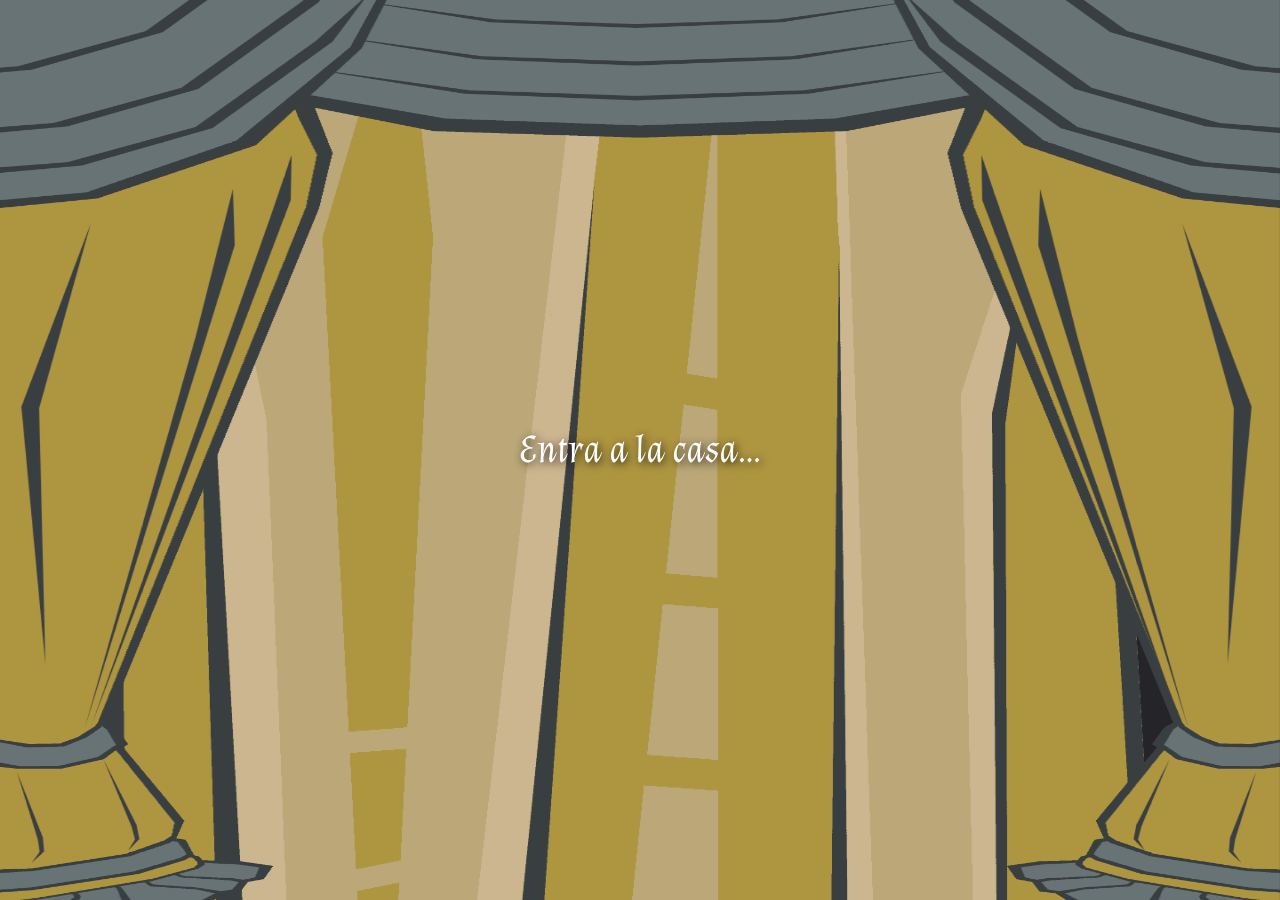
==== index.html @ cd2d3210 "Acomodado de cartas y añadido de msg de cumpleaños prototipo" ====
<!DOCTYPE html>
<html lang="es">
<head>
    <meta charset="UTF-8">
    <title>El Oráculo</title>
    <meta name="viewport" content="width=device-width, initial-scale=1.0, maximum-scale=1.0, user-scalable=no">
    <!-- Fuente -->
    <link rel="preconnect" href="https://fonts.googleapis.com">
    <link rel="preconnect" href="https://fonts.gstatic.com" crossorigin>
    <link href="https://fonts.googleapis.com/css2?family=Almendra:ital,wght@0,400;0,700;1,400;1,700&display=swap" rel="stylesheet">
    <!-- Estilos -->
    <link rel="stylesheet" href="css/cortinas.css">
    <link rel="stylesheet" href="css/intro.css">
    <link rel="stylesheet" href="css/cardFlip.css">
    <link rel="stylesheet" href="css/main.css">
</head>
<body>

    <div id="app-container" class="escena-proporcion">

    <!-- AÑADIR PARTICULAS AL CURSOR, MUSICA Y MAS ANIMACIONES -->

        <section id="capa-cortinas">
            <div id="wrapper-bromas">
                <div id="cortina-activa" class="capa-cortina">
                    <h1 id="texto-broma" class="texto-broma almendra-regular-italic"></h1>
                </div>
            </div>

            <main id="mesa" style="display: none; opacity: 0;">
                <h2 class="almendra-regular-italic" style="color: white; text-align: center; margin-top: 20vh;">Bienvenida a la Sala Común</h2>
            </main>

            <div id="cortina-estatica"></div>
        </section>

        <!--  -->

        <section id="capa-ritual" style="display: none;">
            <div class="container">
                
                <div class="mesa-wrapper">
                    <img src="resources/fullMesa.png" alt="" class="base-mesa">
                    
                    <div class="septagrama">
                        <img src="resources/images/endState/mesa/septagrama.webp" alt="">
                    </div>
                    <section class="objetos">
                        <img src="resources/images/endState/mesa/silla.webp" alt="" class="silla">
                        <img src="resources/images/endState/mesa/mueble.webp" alt="" class="mueble">
                        <img src="resources/images/endState/mesa/vaso.webp" alt="" class="vaso">
                        <img src="resources/images/endState/mesa/velas.webp" alt="" class="velas">
                        <img src="resources/images/endState/mesa/bolso.webp" alt="" class="bolso">
                        <img src="resources/images/endState/mesa/espejo.webp" alt="" class="espejo">
                        <img src="resources/images/endState/mesa/libros.webp" alt="" class="libros">
                    </section>

                    <section id="capa-tarot">
                        <div class="mensaje">
                            <span class="fragmento etapa-1 almendra-regular-italic">En este día tan especial... </span>
                            <span class="fragmento etapa-2 almendra-regular-italic">donde los astros se alinean a tu favor... </span>
                            <span class="fragmento etapa-3 almendra-regular-italic">¡te deseo el mejor de los cumpleaños!</span>
                        </div>
                        <div class="cartas">
                                <label class="contenedor-carta">
                                    <input type="checkbox" class="carta-toggle" hidden>
                                    <div class="carta">
                                        <div class="carta-interior">
                                            <div class="carta-frente">
                                                <img src="resources/images/cartaReverso.webp">
                                            </div>
                                            <div class="carta-reverso">
                                                <img src="resources/images/cartaFrente.webp">
                                            </div>
                                        </div>
                                    </div>
                                </label>

                                <label class="contenedor-carta">
                                    <input type="checkbox" class="carta-toggle" hidden>
                                    <div class="carta">
                                        <div class="carta-interior">
                                            <div class="carta-frente">
                                                <img src="resources/images/cartaReverso.webp">
                                            </div>
                                            <div class="carta-reverso">
                                                <img src="resources/images/cartaFrente.webp">
                                            </div>
                                        </div>
                                    </div>
                                </label>

                                <label class="contenedor-carta">
                                    <input type="checkbox" class="carta-toggle" hidden>
                                    <div class="carta">
                                        <div class="carta-interior">
                                            <div class="carta-frente">
                                                <img src="resources/images/cartaReverso.webp">
                                            </div>
                                            <div class="carta-reverso">
                                                <img src="resources/images/cartaFrente.webp">
                                            </div>
                                        </div>
                                    </div>
                                </label>
                            </div>
                    </section>
                </div>

                <div class="loadbar">
                        <div class="load"></div>
                </div>
            
            </div>
        </section>

        

    </div>

    <script src="js/cortinas.js"></script>
    <script src="js/intro.js"></script>
    <script src="js/main.js"></script> </body>
</html>
---- css/cortinas.css ----
#wrapper-bromas {
    position: fixed;
    width: 100vw;
    height: 100vh;
    z-index: 1000;
}

#cortina-estatica {
    position: fixed;
    top: 0;
    left: 0;
    width: 100%; /* Cambia vw por % para mejor compatibilidad */
    height: 100%; /* Cambia vh por % */
    background-image: url('../resources/images/endState/cubreCortina.webp');
    
    /* CAMBIO CLAVE: Cambiamos 'cover' por '100% 100%' */
    background-size: 100% 100%; 
    
    background-position: center;
    background-repeat: no-repeat;
    z-index: 1100;
    pointer-events: none; 
    transition: opacity 1.5s ease-out, transform 1.5s ease-out;
}

/* Clase para el efecto de "atravesar" las cortinas al final */
.vuelo-final {
    opacity: 0;
    transform: scale(1.3); /* Se expande mientras se desvanece */
}

.capa-cortina {
    position: absolute;
    width: 100vw;
    height: 100vh;
    display: flex;
    justify-content: center;
    align-items: center;
    cursor: grab;
    touch-action: none;
    will-change: transform, opacity;
    /* Quitamos la transition de aquí, la manejaremos dinámicamente en JS */
}

.capa-cortina.lanzada {
    /* Esta clase ahora sirve principalmente como marcador de estado */
    pointer-events: none; 
}

.texto-broma {
    color: white;
    /* Mínimo 24px, escala con el ancho (8vw), máximo 60px */
    font-size: clamp(24px, 8vw, 40px); 
    text-align: center;
    width: 60%;
    padding: 30px;
    user-select: none;
    text-shadow: 2px 2px 8px rgba(0,0,0,0.8);
    
    /* Ampliamos el max-width para que no se amontone el texto */
    max-width: 80vw; 

    animation: flotarMistico 4s ease-in-out infinite alternate;
}

#mesa {
    transition: opacity 2s ease;
}

@keyframes flotarMistico {
    0% {
        transform: translateY(0) scale(1);
        text-shadow: 0 5px 15px rgba(0,0,0,0.3);
    }
    100% {
        transform: translateY(-10px) scale(1.05);
        text-shadow: 0 20px 30px rgba(0,0,0,0.1);
    }
}
---- css/intro.css ----
#capa-ritual {
    position: fixed;
    inset: 0;
    display: flex;
    justify-content: center;
    align-items: center; /* Centra el ritual si la pantalla es muy ancha */
    overflow: hidden;
}

.container {
    position: relative;
    width: 100%;
    height: 100%;
    display: flex;
    flex-direction: column;
    justify-content: flex-end; /* Todo nace desde abajo */
    align-items: center;
}

/* 1. EL ANCLA: El wrapper ahora escala pero nunca desborda el alto */
.mesa-wrapper {
    position: relative;
    width: 100vw;
    /* La fórmula para que el wrapper no sea más alto que la pantalla */
    max-width: calc(100vh * (720 / 1610)); 
    aspect-ratio: 720 / 1610; 
    margin: 0 auto; /* Lo centra si la pantalla es muy ancha */
    z-index: 1;
}

.base-mesa {
    width: 100%;
    height: 100%;
    display: block;
    pointer-events: none;
}

/* 2. LOS OBJETOS (Ahora son relativos al wrapper, no a la pantalla) */
.objetos {
    position: absolute;
    inset: 0; /* Cubre desde el pixel (0,0) hasta el final de la imagen */
    z-index: 3;
}

.objetos img {
    position: absolute;
    height: auto;
    /* Suavizamos la reacción a los cambios de opacidad del JS */
    transition: opacity 0.8s cubic-bezier(0.4, 0, 0.2, 1), 
                transform 1.2s cubic-bezier(0.4, 0, 0.2, 1);
    will-change: opacity, transform;
}


/* 3. POSICIONAMIENTO REAL (Calculado sobre el asset 720x1610) */
/* Ajustá estos % para que pisen la madera de tu dibujo */

.silla   { bottom: 25%; left: 15%; width: 6%; }
.mueble  { bottom: 27%; left: 25%; width: 10%; }

.vaso    { bottom: 25%; right: 12%; width: 14%; }
.velas   { bottom: 27%; right: 32%; width: 22%; }

.bolso   { bottom: 12%; left: 6%; width: 35%; }
.espejo  { bottom: 8%; left: 18%; width: 14%; }

.libros  { bottom: 8%; right: 10%; width: 38%; }

/* --- LA BARRA DE CARGA (Interfaz) --- */

/* Contenedor principal de la barra */
.loadbar {
    position: absolute;
    /* La ubicamos en el tercio inferior de la pantalla, 
       donde el usuario suele apoyar el pulgar naturalmente. */
    bottom: 50%; 
    left: 50%;
    transform: translateX(-50%); /* Centrado horizontal perfecto */
    
    /* Dimensiones responsivas */
    width: 70%; /* Ocupa buena parte del ancho en móviles */
    max-width: 300px; /* No se hace gigante en tablets */
    height: 30px; /* Un grosor cómodo para ver la carga */
    
    /* Estilo visual místico */
    background: rgba(20, 20, 20, 0.8); /* Fondo oscuro casi opaco */
    border: 2px solid #eeba30; /* Borde dorado místico */
    border-radius: 6px; /* Esquinas suavizadas */
    
    /* Efectos de brillo dorados */
    box-shadow: 0 0 100px rgba(238, 186, 48, 0.3), /* Brillo sutil externo */
                inset 0 0 105px rgba(0, 0, 0, 0.5); /* Sombra interna para profundidad */
    
    overflow: hidden; /* Importante para que el relleno no se salga */
    z-index: 100; /* Asegura que esté por encima de la mesa y objetos */
    
    /* Preparación para la interacción (cursor, etc.) */
    cursor: pointer;
    transition: transform 0.2s ease, box-shadow 0.2s ease;
}

/* Efecto visual cuando el usuario pasa el mouse o presiona */
.loadbar:active {
    transform: translateX(-50%) scale(0.98); /* Pequeña pulsación visual */
    box-shadow: 0 0 20px rgba(238, 186, 48, 0.5); /* Aumenta el brillo */
}

/* --- LÓGICA DE MOVIMIENTO DE LA BARRA --- */
.load { 
    width: 100%; /* El contenedor siempre es 100% */
    height: 100%;
    background: linear-gradient(90deg, #b8860b, #eeba30, #b8860b);
    box-shadow: 0 0 15px #eeba30;
    
    /* EL SECRETO: Empezamos la barra fuera de vista a la izquierda (-100%) */
    /* Usamos una variable de CSS que el JS modificará */
    transform: translateX(var(--progress, -100%)); 
    
    /* Definimos una transición base */
    transition: transform 0.1s linear; 
}

/* Cuando el JS detecta que estás presionando, añade esta clase: */
.loading .load {
    /* La velocidad a la que "carga" el ritual (10 segundos) */
    transition: transform 10s linear; 
}

/* Cuando el JS detecta que soltaste, añade esta clase: */
.unloading .load {
    /* La velocidad a la que se "vacía" la barra al soltar (2 segundos) */
    transition: transform 2s ease-out; 
}

/* Animación de "vibración" de la barra mientras carga */
@keyframes shake {
    0% { transform: translateX(-50%) translate(1px, 1px); }
    50% { transform: translateX(-50%) translate(-1px, -2px); }
    100% { transform: translateX(-50%) translate(1px, -1px); }
}

.loading {
    animation: shake 0.2s infinite;
    border-color: #fff; /* Brilla más al cargar */
    box-shadow: 0 0 20px rgba(238, 186, 48, 0.6);
}

/* --- EFECTOS DRAMÁTICOS DE FINALIZACIÓN --- */

/* 4. SEPTAGRAMA: Ajuste para el "Soft Landing" */
.septagrama {
    position: absolute;
    bottom: 8%; 
    left: 49%;
    transform: translateX(-50%);
    width: 60%;
    height: 22%;
    z-index: 2;
    /* Evitamos saltos de layout durante la vibración */
    will-change: transform, filter, opacity; 
    transition: filter 5s ease-out, transform 5s ease-out, opacity 5s ease;
}

.septagrama img { 
    width: 100%; 
    height: auto; 
    /* CLAVE: Cuando la animación termina, vuelve a su estado normal en 2 segundos */
    will-change: transform, filter, opacity;
    transition: filter 5s ease-out, transform 5s ease-out, opacity 5s ease;
}

/* Vibración violenta para toda la pantalla */
.vibracion-extrema {
    animation: shake-violento 0.1s infinite;
}

@keyframes shake-violento {
    0% { transform: translate(0, 0) rotate(0deg); }
    25% { transform: translate(4px, 4px) rotate(0.5deg); }
    50% { transform: translate(-4px, -2px) rotate(-0.5deg); }
    75% { transform: translate(-2px, 4px) rotate(0deg); }
    100% { transform: translate(2px, -4px) rotate(0.5deg); }
}

/* Septagrama en éxtasis (Animación violenta) */
.septagrama-activo{
    animation: brillo-violento 0.2s infinite alternate;
    /* Forzamos que el brillo sea muy fuerte durante la animación */
    filter: drop-shadow(0 0 40px #fff) brightness(1.2) !important;
}

.septagrama-activo-chill{
    animation: brillo-violento 2s infinite alternate;
    /* Forzamos que el brillo sea muy fuerte durante la animación */
    filter: drop-shadow(0 0 40px #fff) brightness(0.5) !important;
}

@keyframes brillo-violento {
    from {
        transform: translateX(-50%) scale(1);
    }
    to {
        transform: translateX(-50%) scale(1.1);
    }
}
---- css/cardFlip.css ----
.cartas {
    display: flex;
    justify-content: center;
    align-items: center;
    width: 75%;
    height: 30%;
    
    /* 1. Bajamos el valor para que el efecto sea más dramático.
       Un valor entre 600px y 800px suele ser el "sweet spot". */
    perspective: 800px; 
    
    /* 2. Esto asegura que los hijos mantengan su tridimensionalidad */
    transform-style: preserve-3d; 
}

.carta{
    background-color: transparent;
    position: relative;
    width: 100%;
    height: 100%;
    perspective: 1000px; /* 3D effect */
}

/* Posicionar correctamente ambos lados de la carta */
.carta-interior{
    position: relative;
    width: 100%;
    height: 100%;
    text-align: center;
    transition: transform 2s ease-in-out;
    transform-style: preserve-3d;
}

/* Causar que la carta rote al pasar el mouse */
.carta-toggle:checked + .carta .carta-interior{
    transform: rotateY(-180deg);
}

/* Posicionar ambos lados de la carta y ocultar el reverso de cada una*/
.carta-frente, .carta-reverso{
    position: absolute;
    width: 100%;
    height: 100%;
    backface-visibility: hidden;
}

/* estilizar el frente */
.carta-frente{ 
    color: white;
}
.carta img{
    width: 100%;
    height: 100%;
    object-fit: contain;
}

/* estilizar el reverso */
.carta-reverso{
    color: black;
    transform:rotateY(180deg);
}

#capa-tarot {
    position: absolute;
    bottom: 10%; /* Ajustá esto según dónde termine el dibujo de tu mesa */
    left: 0;
    height: 65%;
    width: 100%;
    z-index: 50;
    display: flex;
    justify-content: space-between;
    align-items: center;
    flex-direction: column;
    
    /* EL SECRETO DE LA PROFUNDIDAD: */
    perspective: 1200px; 
    opacity: 0;
    pointer-events: none;
    transition: opacity 2s ease;
}

#capa-tarot.visible {
    opacity: 1;
    pointer-events: all;
}

.contenedor-carta {
    width: 30%;
    height: 100%;
    margin: 0 10px;
    filter: drop-shadow(0 10px 15px rgba(0,0,0,0.5));
    
    /* 3. Rotación positiva en X la inclina hacia el fondo.
       Acompañamos con un pequeño translateZ para darle "vuelo". */
    transform: rotateX(45deg) translateZ(0);
    
    transition: transform 0.8s cubic-bezier(0.2, 0.8, 0.2, 1);
    
    /* 4. Importante para que el navegador suavice los bordes inclinados */
    backface-visibility: hidden;
    -webkit-font-smoothing: antialiased;
}

/* Animación cuando se vuelven visibles */
#capa-tarot.visible .contenedor-carta {
    opacity: 1;
    /* Al final, la carta queda acostada (rotateX) pero apoyada (translateY 0) */
    transform: translateZ(0) translateY(0) rotateX(25deg); 
}

/* Delays para el efecto de reparto ritual */
.contenedor-carta:nth-child(1) { transition-delay: 0.3s; }
.contenedor-carta:nth-child(2) { transition-delay: 0.6s; }
.contenedor-carta:nth-child(3) { transition-delay: 0.9s; }


/* MENSAJE */

.mensaje {
    width: 80%;
    text-align: center;
    margin-bottom: 20px;
    min-height: 100px; /* Evita saltos en el diseño al aparecer texto */
    color: #f0e68c; /* Dorado suave */
    text-shadow: 0 0 10px rgba(255, 215, 0, 0.5);
    
    /* Efecto flotante con perspectiva */
    transform: rotateX(10deg); 
    transition: all 1s ease;
}

.fragmento {
    opacity: 0;
    filter: blur(10px);
    transition: all 1.5s ease;
    display: inline; /* Se unen como un solo párrafo */
    font-size: clamp(24px, 8vw, 40px); 
}

/* LÓGICA DE REVELACIÓN CON :HAS() */

/* 1. Si AL MENOS UNA carta (Cualquiera) está volteada -> Revela etapa 1 */
#capa-tarot:has(.carta-toggle:checked) .etapa-1 {
    opacity: 1;
    filter: blur(0px);
}

/* 2. Si hay AL MENOS DOS cartas volteadas -> Revela etapa 2 */
#capa-tarot:has(.contenedor-carta:nth-child(1) .carta-toggle:checked):has(.contenedor-carta:nth-child(2) .carta-toggle:checked) .etapa-2,
#capa-tarot:has(.contenedor-carta:nth-child(2) .carta-toggle:checked):has(.contenedor-carta:nth-child(3) .carta-toggle:checked) .etapa-2,
#capa-tarot:has(.contenedor-carta:nth-child(1) .carta-toggle:checked):has(.contenedor-carta:nth-child(3) .carta-toggle:checked) .etapa-2 {
    opacity: 1;
    filter: blur(0px);
}

/* 3. Si las TRES cartas están volteadas -> Revela etapa 3 (Final) */
#capa-tarot:has(.contenedor-carta:nth-child(1) .carta-toggle:checked):has(.contenedor-carta:nth-child(2) .carta-toggle:checked):has(.contenedor-carta:nth-child(3) .carta-toggle:checked) .etapa-3 {
    opacity: 1;
    filter: blur(0px);
    color: #fff; /* Brillo final */
    text-shadow: 0 0 20px rgba(255, 255, 255, 0.8);
}
---- css/main.css ----
body, html {
    margin: 0;
    padding: 0;
    width: 100%;
    height: 100%;
    overflow: hidden;
    background-color: #242429;
    font-family: "Almendra", serif;
}

#app-container {
    width: 100%;
    height: 100%;
    position: relative;
    overflow: hidden;
}

.almendra-regular {
  font-family: "Almendra", serif;
  font-weight: 400;
  font-style: normal;
}

.almendra-bold {
  font-family: "Almendra", serif;
  font-weight: 700;
  font-style: normal;
}

.almendra-regular-italic {
  font-family: "Almendra", serif;
  font-weight: 400;
  font-style: italic;
}

.almendra-bold-italic {
  font-family: "Almendra", serif;
  font-weight: 700;
  font-style: italic;
}
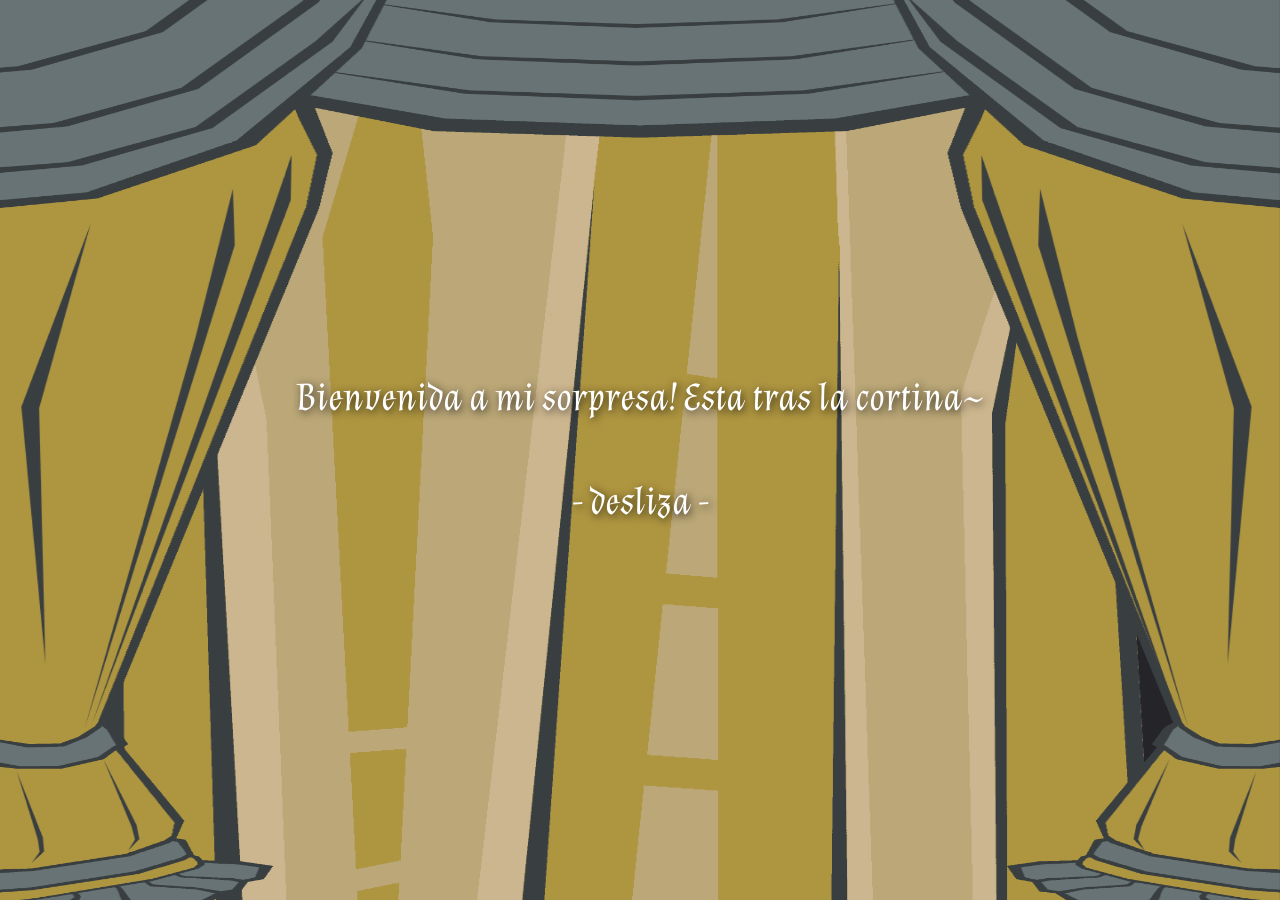
==== commit 34c8980c: "Fix de aparicion de cartas - retoques a los dialogos" ====
--- a/index.html
+++ b/index.html
@@ -18,8 +18,8 @@
 
     <div id="app-container" class="escena-proporcion">
 
+
     <!-- AÑADIR PARTICULAS AL CURSOR, MUSICA Y MAS ANIMACIONES -->
-
         <section id="capa-cortinas">
             <div id="wrapper-bromas">
                 <div id="cortina-activa" class="capa-cortina">
@@ -28,7 +28,7 @@
             </div>
 
             <main id="mesa" style="display: none; opacity: 0;">
-                <h2 class="almendra-regular-italic" style="color: white; text-align: center; margin-top: 20vh;">Bienvenida a la Sala Común</h2>
+                <h2 class="almendra-regular-italic" style="color: white; text-align: center; margin-top: 20vh;">Kora no sponsa no tenkio des, okurishi-mas</h2>
             </main>
 
             <div id="cortina-estatica"></div>
@@ -114,7 +114,9 @@
             </div>
         </section>
 
-        
+        <div id="narrativa-intro" class="narrativa-overlay">
+            <h3 id="texto-narrativa"></h3>
+        </div>          
 
     </div>
 
--- a/css/cortinas.css
+++ b/css/cortinas.css
@@ -40,6 +40,7 @@
     touch-action: none;
     will-change: transform, opacity;
     /* Quitamos la transition de aquí, la manejaremos dinámicamente en JS */
+    transition: transform 2s ease, opacity 2s ease;
 }
 
 .capa-cortina.lanzada {
--- a/css/intro.css
+++ b/css/intro.css
@@ -71,6 +71,8 @@
 /* Contenedor principal de la barra */
 .loadbar {
     position: absolute;
+    opacity: 0;
+
     /* La ubicamos en el tercio inferior de la pantalla, 
        donde el usuario suele apoyar el pulgar naturalmente. */
     bottom: 50%; 
@@ -96,7 +98,17 @@
     
     /* Preparación para la interacción (cursor, etc.) */
     cursor: pointer;
-    transition: transform 0.2s ease, box-shadow 0.2s ease;
+    transition: transform 0.3s ease, box-shadow 0.3s ease, opacity 5s ease;
+}
+
+.loadbar.visible{
+    opacity: 1;
+    /*animation: aparecer 4s ease;*/
+}
+
+@keyframes aparecer{
+    0% { opacity: 0; }
+    100% { opacity: 1; }
 }
 
 /* Efecto visual cuando el usuario pasa el mouse o presiona */
--- a/css/cardFlip.css
+++ b/css/cardFlip.css
@@ -73,7 +73,8 @@
     flex-direction: column;
     
     /* EL SECRETO DE LA PROFUNDIDAD: */
-    perspective: 1200px; 
+    perspective: 1500px;
+    transform-style: preserve-3d;
     opacity: 0;
     pointer-events: none;
     transition: opacity 2s ease;
@@ -85,9 +86,11 @@
 }
 
 .contenedor-carta {
+    opacity: 0;
     width: 30%;
     height: 100%;
     margin: 0 10px;
+    pointer-events: none;
     filter: drop-shadow(0 10px 15px rgba(0,0,0,0.5));
     
     /* 3. Rotación positiva en X la inclina hacia el fondo.
@@ -103,9 +106,9 @@
 
 /* Animación cuando se vuelven visibles */
 #capa-tarot.visible .contenedor-carta {
-    opacity: 1;
+    pointer-events: all;
     /* Al final, la carta queda acostada (rotateX) pero apoyada (translateY 0) */
-    transform: translateZ(0) translateY(0) rotateX(25deg); 
+    animation: entregarCarta 3s cubic-bezier(0.25,1,0.5,1) forwards;
 }
 
 /* Delays para el efecto de reparto ritual */
@@ -159,4 +162,24 @@
     filter: blur(0px);
     color: #fff; /* Brillo final */
     text-shadow: 0 0 20px rgba(255, 255, 255, 0.8);
+}
+
+
+/* 1. Definimos la trayectoria de "entrega" */
+@keyframes entregarCarta {
+    0% {
+        opacity: 0;
+        /* La carta viene desde arriba y "atrás" de la pantalla (fuera de vista) */
+        transform: translateY(-100vh) translateZ(500px) rotateX(-90deg) rotateZ(20deg);
+    }
+    60% {
+        opacity: 1;
+        /* Punto de impacto: llega a la mesa pero con un pequeño rebote */
+        transform: translateY(0) translateZ(0) rotateX(30deg) rotateZ(0deg);
+    }
+    100% {
+        opacity: 1;
+        /* Reposo final sobre la mesa */
+        transform: translateY(0) translateZ(0) rotateX(25deg);
+    }
 }
--- a/css/main.css
+++ b/css/main.css
@@ -37,4 +37,47 @@
   font-family: "Almendra", serif;
   font-weight: 700;
   font-style: italic;
+}
+
+.narrativa-overlay {
+    position: fixed;
+    top: 0;
+    left: 0;
+    width: 100%;
+    height: 100%;
+    display: flex;
+    justify-content: center;
+    align-items: center;
+    background: black; /* Fondo negro para que las cortinas desaparezcan hacia esto */
+    z-index: 200;
+    opacity: 0;
+    pointer-events: none;
+    transition: opacity 2s ease;
+}
+
+.narrativa-overlay.visible {
+    opacity: 1;
+    pointer-events: all;
+}
+
+#texto-narrativa {
+    font-size: 1.5rem;
+    color: #f0e68c;
+    text-align: center;
+    max-width: 80%;
+    text-shadow: 0 0 15px rgba(238, 186, 48, 0.6);
+    transition: opacity 0.8s ease;
+}
+
+.vibracion-media {
+    animation: shakeScr 0.2s infinite;
+}
+
+@keyframes shakeScr {
+    0% { transform: translate(1px, 1px) rotate(0deg); }
+    20% { transform: translate(-2px, 0px) rotate(-1deg); }
+    40% { transform: translate(2px, 1px) rotate(1deg); }
+    60% { transform: translate(-1px, -1px) rotate(0deg); }
+    80% { transform: translate(1px, 2px) rotate(-1deg); }
+    100% { transform: translate(-1px, -2px) rotate(0deg); }
 }
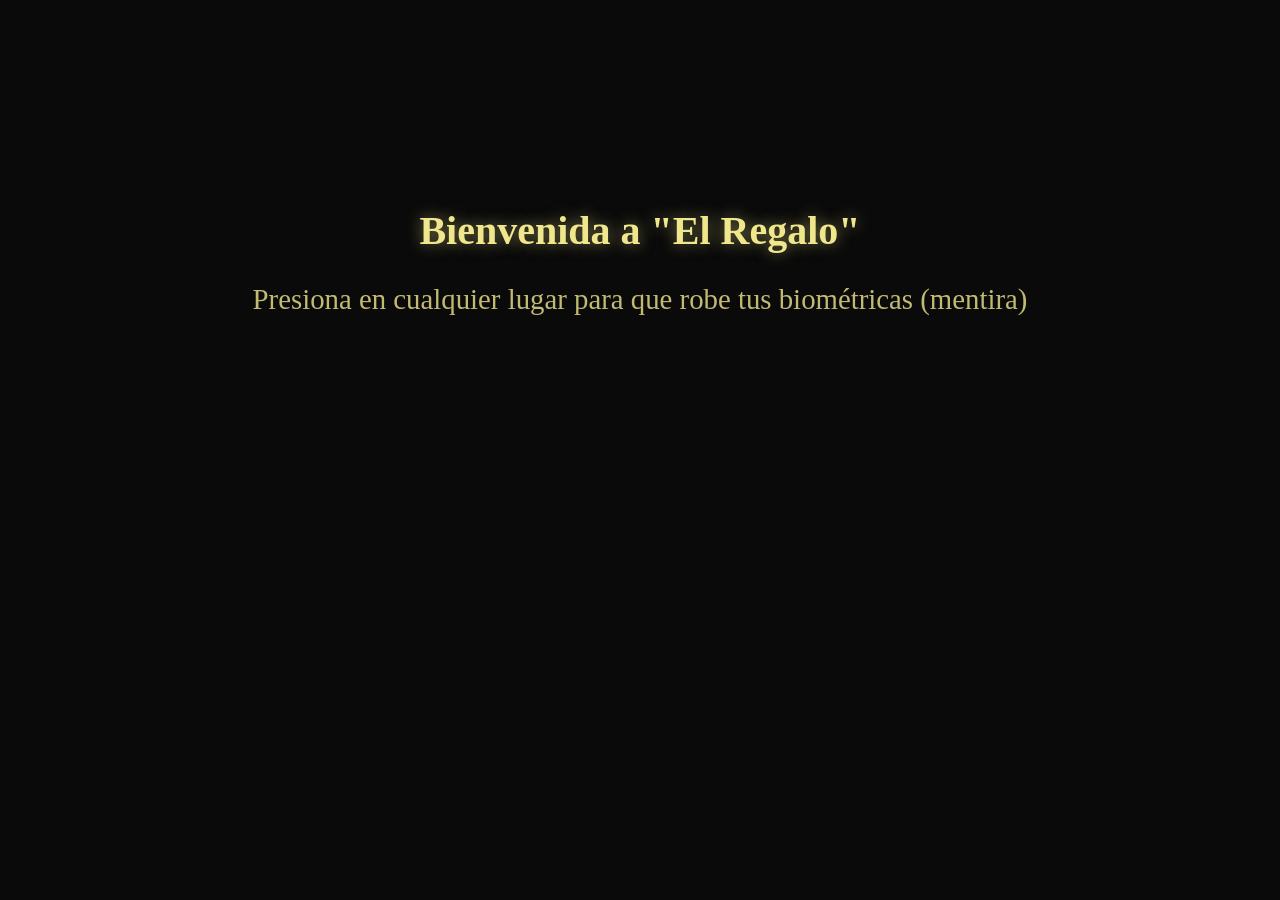
==== commit f198208d: "Detalles semi-finales - musica y sonidos añadidos (hasta primer monologo)" ====
--- a/index.html
+++ b/index.html
@@ -5,6 +5,7 @@
     <title>El Oráculo</title>
     <meta name="viewport" content="width=device-width, initial-scale=1.0, maximum-scale=1.0, user-scalable=no">
     <!-- Fuente -->
+    <link rel='stylesheet' href='https://cdn-uicons.flaticon.com/4.0.0/uicons-thin-straight/css/uicons-thin-straight.css'>
     <link rel="preconnect" href="https://fonts.googleapis.com">
     <link rel="preconnect" href="https://fonts.gstatic.com" crossorigin>
     <link href="https://fonts.googleapis.com/css2?family=Almendra:ital,wght@0,400;0,700;1,400;1,700&display=swap" rel="stylesheet">
@@ -18,17 +19,27 @@
 
     <div id="app-container" class="escena-proporcion">
 
+        <div id="pantalla-inicio" class="overlay-inicio">
+            <div class="contenido-inicio">
+                <div>
+                    <h1>Bienvenida a "El Regalo"</h1>
+                    <p>Presiona en cualquier lugar para que robe tus biométricas (mentira)</p>
+                </div>
+                <i class="fi fi-ts-fingerprint"></i>
+            </div>
+        </div>
+
 
     <!-- AÑADIR PARTICULAS AL CURSOR, MUSICA Y MAS ANIMACIONES -->
         <section id="capa-cortinas">
             <div id="wrapper-bromas">
                 <div id="cortina-activa" class="capa-cortina">
-                    <h1 id="texto-broma" class="texto-broma almendra-regular-italic"></h1>
+                    <h1 id="texto-broma" class="texto-broma almendra-bold-italic"></h1>
                 </div>
             </div>
 
             <main id="mesa" style="display: none; opacity: 0;">
-                <h2 class="almendra-regular-italic" style="color: white; text-align: center; margin-top: 20vh;">Kora no sponsa no tenkio des, okurishi-mas</h2>
+                <h2 class="texto-post-cortina almendra-regular-italic">R.R. Productions<br><br><br>"Kora no sponsa no tenkio des<br><br> okurishi-mas"</h2>
             </main>
 
             <div id="cortina-estatica"></div>
@@ -63,8 +74,8 @@
                         </div>
                         <div class="cartas">
                                 <label class="contenedor-carta">
-                                    <input type="checkbox" class="carta-toggle" hidden>
-                                    <div class="carta">
+                                    <input type="checkbox" id="carta-1" class="carta-toggle" style="display: none;">
+                                    <label for="carta-1" class="carta">
                                         <div class="carta-interior">
                                             <div class="carta-frente">
                                                 <img src="resources/images/cartaReverso.webp">
@@ -73,12 +84,12 @@
                                                 <img src="resources/images/cartaFrente.webp">
                                             </div>
                                         </div>
-                                    </div>
+                                    </label>
                                 </label>
 
                                 <label class="contenedor-carta">
-                                    <input type="checkbox" class="carta-toggle" hidden>
-                                    <div class="carta">
+                                    <input type="checkbox" id="carta-2" class="carta-toggle" style="display: none;">
+                                    <label for="carta-2" class="carta">
                                         <div class="carta-interior">
                                             <div class="carta-frente">
                                                 <img src="resources/images/cartaReverso.webp">
@@ -87,12 +98,12 @@
                                                 <img src="resources/images/cartaFrente.webp">
                                             </div>
                                         </div>
-                                    </div>
+                                    </label>
                                 </label>
 
                                 <label class="contenedor-carta">
-                                    <input type="checkbox" class="carta-toggle" hidden>
-                                    <div class="carta">
+                                    <input type="checkbox" id="carta-3" class="carta-toggle" style="display: none;">
+                                    <label for="carta-3" class="carta">
                                         <div class="carta-interior">
                                             <div class="carta-frente">
                                                 <img src="resources/images/cartaReverso.webp">
@@ -101,10 +112,89 @@
                                                 <img src="resources/images/cartaFrente.webp">
                                             </div>
                                         </div>
-                                    </div>
+                                    </label>
                                 </label>
                             </div>
                     </section>
+                    <div class="contenedor-confeti">
+                        <div class="confeti"></div>
+                        <div class="confeti"></div>
+                        <div class="confeti"></div>
+                        <div class="confeti"></div>
+                        <div class="confeti"></div>
+                        <div class="confeti"></div>
+                        <div class="confeti"></div>
+                        <div class="confeti"></div>
+                        <div class="confeti"></div>
+                        <div class="confeti"></div>
+                        <div class="confeti"></div>
+                        <div class="confeti"></div>
+                        <div class="confeti"></div>
+                        <div class="confeti"></div>
+                        <div class="confeti"></div>
+                        <div class="confeti"></div>
+                        <div class="confeti"></div>
+                        <div class="confeti"></div>
+                        <div class="confeti"></div>
+                        <div class="confeti"></div>
+                        <div class="confeti"></div>
+                        <div class="confeti"></div>
+                        <div class="confeti"></div>
+                        <div class="confeti"></div>
+                        <div class="confeti"></div>
+                        <div class="confeti"></div>
+                        <div class="confeti"></div>
+                        <div class="confeti"></div>
+                        <div class="confeti"></div>
+                        <div class="confeti"></div>
+                        <div class="confeti"></div>
+                        <div class="confeti"></div>
+                        <div class="confeti"></div>
+                        <div class="confeti"></div>
+                        <div class="confeti"></div>
+                        <div class="confeti"></div>
+                        <div class="confeti"></div>
+                        <div class="confeti"></div>
+                        <div class="confeti"></div>
+                        <div class="confeti"></div>
+                        <div class="confeti"></div>
+                        <div class="confeti"></div>
+                        <div class="confeti"></div>
+                        <div class="confeti"></div>
+                        <div class="confeti"></div>
+                        <div class="confeti"></div>
+                        <div class="confeti"></div>
+                        <div class="confeti"></div>
+                        <div class="confeti"></div>
+                        <div class="confeti"></div>
+                        <div class="confeti"></div>
+                        <div class="confeti"></div>
+                        <div class="confeti"></div>
+                        <div class="confeti"></div>
+                        <div class="confeti"></div>
+                        <div class="confeti"></div>
+                        <div class="confeti"></div>
+                        <div class="confeti"></div>
+                        <div class="confeti"></div>
+                        <div class="confeti"></div>
+                        <div class="confeti"></div>
+                        <div class="confeti"></div>
+                        <div class="confeti"></div>
+                        <div class="confeti"></div>
+                        <div class="confeti"></div>
+                        <div class="confeti"></div>
+                        <div class="confeti"></div>
+                        <div class="confeti"></div>
+                        <div class="confeti"></div>
+                        <div class="confeti"></div>
+                        <div class="confeti"></div>
+                        <div class="confeti"></div>
+                        <div class="confeti"></div>
+                        <div class="confeti"></div>
+                        <div class="confeti"></div>
+                        <div class="confeti"></div>
+                        <div class="confeti"></div>
+                    </div>
                 </div>
 
                 <div class="loadbar">
--- a/css/cortinas.css
+++ b/css/cortinas.css
@@ -40,7 +40,7 @@
     touch-action: none;
     will-change: transform, opacity;
     /* Quitamos la transition de aquí, la manejaremos dinámicamente en JS */
-    transition: transform 2s ease, opacity 2s ease;
+    transition: transform 3.5s ease, opacity 3.5s ease;
 }
 
 .capa-cortina.lanzada {
@@ -56,12 +56,18 @@
     width: 60%;
     padding: 30px;
     user-select: none;
-    text-shadow: 2px 2px 8px rgba(0,0,0,0.8);
     
     /* Ampliamos el max-width para que no se amontone el texto */
     max-width: 80vw; 
 
-    animation: flotarMistico 4s ease-in-out infinite alternate;
+    animation: flotarMistico 2s ease-in-out infinite alternate;
+}
+
+.texto-post-cortina{
+    color: white;
+    text-align: center;
+    margin-top: 30vh;
+    scale: 1.5; 
 }
 
 #mesa {
@@ -71,10 +77,8 @@
 @keyframes flotarMistico {
     0% {
         transform: translateY(0) scale(1);
-        text-shadow: 0 5px 15px rgba(0,0,0,0.3);
     }
     100% {
         transform: translateY(-10px) scale(1.05);
-        text-shadow: 0 20px 30px rgba(0,0,0,0.1);
     }
 }
--- a/css/intro.css
+++ b/css/intro.css
@@ -216,3 +216,17 @@
     }
 }
 
+
+/* ARREGLO DE MENU CONTEXTUAL AL CARGAR LA BARRA */
+.objeto, .capa-ritual, .loadbar {
+    -webkit-user-select: none;   /* Safari */
+    -ms-user-select: none;       /* IE 10+ */
+    user-select: none;           /* Estándar */
+    -webkit-touch-callout: none; /* Bloquea el menú contextual en iOS */
+    -webkit-tap-highlight-color: transparent; /* Quita el cuadro azul al tocar en Android */
+}
+
+img {
+    pointer-events: none; /* Evita que las imágenes interfieran con los clicks del fondo */
+    -webkit-user-drag: none; /* Evita que el usuario "arrastre" la imagen */
+}
--- a/css/cardFlip.css
+++ b/css/cardFlip.css
@@ -19,6 +19,9 @@
     width: 100%;
     height: 100%;
     perspective: 1000px; /* 3D effect */
+    display: block; /* Asegura que el label ocupe todo el espacio */
+    cursor: pointer;
+    -webkit-tap-highlight-color: transparent; /* Quita el flash molesto en Android */
 }
 
 /* Posicionar correctamente ambos lados de la carta */
@@ -29,6 +32,14 @@
     text-align: center;
     transition: transform 2s ease-in-out;
     transform-style: preserve-3d;
+}
+
+.carta-toggle {
+    position: absolute;
+    opacity: 0;
+    width: 0;
+    height: 0;
+    pointer-events: none;
 }
 
 /* Causar que la carta rote al pasar el mouse */
@@ -90,7 +101,6 @@
     width: 30%;
     height: 100%;
     margin: 0 10px;
-    pointer-events: none;
     filter: drop-shadow(0 10px 15px rgba(0,0,0,0.5));
     
     /* 3. Rotación positiva en X la inclina hacia el fondo.
@@ -102,6 +112,7 @@
     /* 4. Importante para que el navegador suavice los bordes inclinados */
     backface-visibility: hidden;
     -webkit-font-smoothing: antialiased;
+    touch-action: manipulation; /* Evita que el navegador espere a ver si haces zoom */
 }
 
 /* Animación cuando se vuelven visibles */
@@ -182,4 +193,88 @@
         /* Reposo final sobre la mesa */
         transform: translateY(0) translateZ(0) rotateX(25deg);
     }
+}
+
+/* --- 1. Contenedor Principal (Oculto por defecto) --- */
+.contenedor-confeti {
+    position: absolute;
+    top: -50px; /* Empezamos un poco arriba de la pantalla */
+    left: 0;
+    width: 100%;
+    height: 100vh; /* Ocupa todo el alto */
+    overflow: hidden; /* Evita que el confeti se escape */
+    pointer-events: none; /* No interfiere con los toques de las cartas */
+    z-index: 100; /* Por encima de todo */
+    opacity: 0;
+    transition: opacity 1s ease;
+}
+
+/* --- 2. LÓGICA DE ACTIVACIÓN CON :HAS() --- */
+/* Si las tres cartas están volteadas, mostramos el contenedor */
+#capa-tarot:has(.contenedor-carta:nth-child(1) .carta-toggle:checked):has(.contenedor-carta:nth-child(2) .carta-toggle:checked):has(.contenedor-carta:nth-child(3) .carta-toggle:checked) .contenedor-confeti {
+    opacity: 1;
+}
+
+/* --- 3. Estilo Base del Confeti --- */
+.confeti {
+    position: absolute;
+    width: 12px;
+    height: 16px;
+    background-color: #f0e68c; /* Dorado por defecto */
+    opacity: 0.9;
+    
+    /* Efecto 3D para el giro */
+    transform-style: preserve-3d;
+    backface-visibility: visible;
+    
+    /* Animación base (caída y giro) */
+    animation: caerConfeti 4s ease-in-out infinite;
+    
+    /* Estado inicial: arriba de la pantalla */
+    top: -20px;
+}
+
+/* --- 4. Variedad: Usamos :nth-child() para aleatorizar --- */
+/* Colores alternados (Dorados, Blancos, Rojos sutiles) */
+.confeti:nth-child(2n) { background-color: #fff; } /* Blanco */
+.confeti:nth-child(3n) { background-color: #eeba30; } /* Dorado Intenso */
+.confeti:nth-child(4n) { background-color: #ff4444; } /* Rojo (místico) */
+.confeti:nth-child(5n) { background-color: #ffeb3b; } /* Amarillo brillante */
+
+/* Posiciones horizontales aleatorias */
+.confeti:nth-child(1) { left: 5%; animation-delay: 0.1s; animation-duration: 4.2s; }
+.confeti:nth-child(2) { left: 10%; animation-delay: 1.5s; animation-duration: 3.8s; }
+.confeti:nth-child(3) { left: 15%; animation-delay: 2.8s; animation-duration: 4.5s; }
+.confeti:nth-child(4) { left: 20%; animation-delay: 0.5s; animation-duration: 4.0s; }
+.confeti:nth-child(5) { left: 25%; animation-delay: 1.9s; animation-duration: 3.6s; }
+.confeti:nth-child(6) { left: 30%; animation-delay: 3.2s; animation-duration: 4.8s; }
+.confeti:nth-child(7) { left: 35%; animation-delay: 1.1s; animation-duration: 4.3s; }
+.confeti:nth-child(8) { left: 40%; animation-delay: 2.4s; animation-duration: 3.9s; }
+.confeti:nth-child(9) { left: 45%; animation-delay: 3.7s; animation-duration: 4.6s; }
+.confeti:nth-child(10) { left: 50%; animation-delay: 0.8s; animation-duration: 4.1s; }
+.confeti:nth-child(11) { left: 55%; animation-delay: 2.1s; animation-duration: 3.7s; }
+.confeti:nth-child(12) { left: 60%; animation-delay: 3.4s; animation-duration: 4.9s; }
+.confeti:nth-child(13) { left: 65%; animation-delay: 1.3s; animation-duration: 4.4s; }
+.confeti:nth-child(14) { left: 70%; animation-delay: 2.6s; animation-duration: 3.5s; }
+.confeti:nth-child(15) { left: 75%; animation-delay: 3.9s; animation-duration: 4.7s; }
+.confeti:nth-child(16) { left: 80%; animation-delay: 1.7s; animation-duration: 4.2s; }
+.confeti:nth-child(17) { left: 85%; animation-delay: 0.4s; animation-duration: 3.8s; }
+.confeti:nth-child(18) { left: 90%; animation-delay: 2.9s; animation-duration: 4.5s; }
+.confeti:nth-child(19) { left: 95%; animation-delay: 1.0s; animation-duration: 4.0s; }
+.confeti:nth-child(20) { left: 98%; animation-delay: 3.5s; animation-duration: 3.6s; }
+
+/* --- 5. La Animación de Caída y Giro --- */
+@keyframes caerConfeti {
+    0% {
+        transform: translateY(-100vh) rotateX(0deg) rotateY(0deg) rotateZ(0deg) translateX(0);
+        opacity: 0;
+    }
+    10% {
+        opacity: 1; /* Aparece rápido al entrar en pantalla */
+    }
+    100% {
+        /* Cae toda la altura y gira violentamente en los 3 ejes */
+        transform: translateY(110vh) rotateX(720deg) rotateY(1440deg) rotateZ(360deg) translateX(50px);
+        opacity: 0.5; /* Se desvanece un poco al llegar al suelo */
+    }
 }
--- a/css/main.css
+++ b/css/main.css
@@ -14,6 +14,60 @@
     position: relative;
     overflow: hidden;
 }
+
+/* TEXTO DE APERTURA */
+
+.overlay-inicio {
+    position: fixed;
+    align-items: center;
+    top: 0;
+    left: 0;
+    width: 100%;
+    height: 100%;
+    background-color: #0a0a0a; /* Negro profundo */
+    display: flex;
+    justify-content: center;
+    align-items: center;
+    z-index: 2000; /* Por encima de TODO */
+    cursor: pointer;
+    transition: opacity 2s ease, visibility 1.5s;
+}
+
+.contenido-inicio {
+    display: flex;
+    flex-direction: column;
+    justify-content: space-between;
+    height: 60vh;
+    max-width: 80vw;
+    text-align: center;
+    color: #f0e68c;
+    padding: 20px;
+}
+
+.contenido-inicio h1 {
+    font-size: 2.5rem;
+    margin-bottom: 20px;
+    text-shadow: 0 0 15px rgba(240, 230, 140, 0.5);
+}
+
+.contenido-inicio p {
+    font-size: 1.8rem;
+    opacity: 0.8;
+}
+
+.contenido-inicio i {
+    font-size: 6rem;
+    opacity: 0.8;
+    text-shadow: 0 0 15px rgba(240, 230, 140, 0.5);
+}
+
+/* Clase para ocultar con suavidad */
+.overlay-inicio.oculto {
+    opacity: 0;
+    visibility: hidden;
+}
+
+/* FUENTES DE TEXTO */
 
 .almendra-regular {
   font-family: "Almendra", serif;
@@ -39,6 +93,8 @@
   font-style: italic;
 }
 
+/* DIALOGOS */
+
 .narrativa-overlay {
     position: fixed;
     top: 0;
@@ -61,6 +117,7 @@
 }
 
 #texto-narrativa {
+    white-space: pre-line;
     font-size: 1.5rem;
     color: #f0e68c;
     text-align: center;
@@ -68,6 +125,8 @@
     text-shadow: 0 0 15px rgba(238, 186, 48, 0.6);
     transition: opacity 0.8s ease;
 }
+
+/* ANIMACIONES */
 
 .vibracion-media {
     animation: shakeScr 0.2s infinite;
